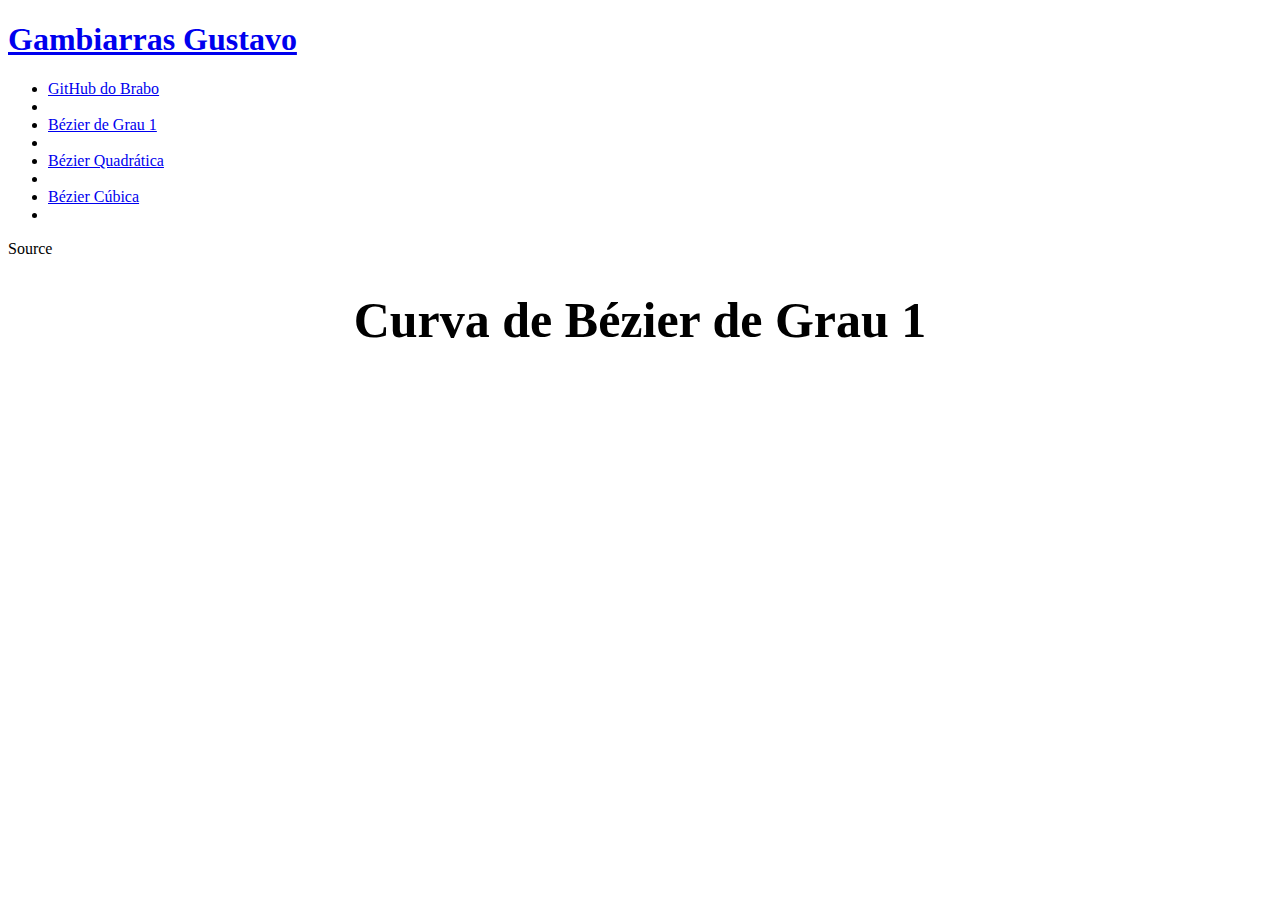
==== grau1.html @ f913efc0 "linear e cubica ok" ====
<!DOCTYPE html>
<html>
<head>
  <meta charset="UTF-8"/>
  <meta name="viewport" content="width=device-width, initial-scale=1, minimum-scale=1, maximum-scale=1, user-scalable=no"/>
  <meta name="apple-mobile-web-app-capable" content="yes"/>
  <meta name="apple-touch-fullscreen" content="yes"/>
  <meta name="msapplication-tap-highlight" content="no"/>
  <link rel="stylesheet" href="../Curve/style.css"/>
  <script src="../Curve/jquery.js"></script>
  <script src="../Curve/paper.js"></script>
  <script src="../Curve/codemirror.js"></script>
  <script src="../Curve/scripts.js"></script>
  <title>Paper.js — Path Simplification</title>
</head>
  <body class="fullscreen">
    <nav>
      <h1><a href="https://www.google.com.br">Gambiarras Gustavo</a></h1>
<ul>
  <li><a href="https://www.google.com.br">GitHub do Brabo</a>
  </li>
  <li class="spacer"></li>
  <li><a href="https://www.google.com.br">Bézier de Grau 1</a>
  <li class="spacer"></li>
  <li><a href="https://www.google.com.br">Bézier Quadrática</a>
  <li class="spacer"></li>
    <li><a href="https://www.google.com.br">Bézier Cúbica</a>
  <li class="spacer"></li>
    </nav>
<article><div class="paperscript">
<div class="buttons">
<div class="button run">Source</div>
<div class="explain">

</div>
</div>
<h1 style="text-align: center; font-size: 50px">Curva de Bézier de Grau 1</h1>

<script type="text/paperscript" canvas="canvas-1">
  function calc_pontos(P) {
    var t = 0.025;
    var cont = 0;
    var resultados = [0,0,0,0,0,0,0,0,0,0,0,0,0,0,0,0,0,0,0,
                      0,0,0,0,0,0,0,0,0,0,0,0,0,0,0,0,0,0,0,0];
    while (t < 1) {
      resultados[cont] = P[0]*(1-t) + P[1]*t;
      cont += 1;
      t += 0.025;
    }
    return resultados;
  }
  // 250 450 20 110 500 60

  var R = [250, 450];
  var G = [500, 60];

  var Px = [R[0], G[0]];
  var Py = [R[1], G[1]];

  var firstPoint = new Point(R[0], R[1]);
  var secondPoint = new Point(G[0], G[1]);

  var path = new Path(firstPoint, secondPoint);
  path.strokeColor = 'black';
  path.strokeWidth = 5;

  p = new Path.Circle(R, 10)
  p.fillColor='red';
  
  var pontos_X = calc_pontos(Px);
  var pontos_Y = calc_pontos(Py);
  
  ponto = new Point(pontos_X[0],pontos_Y[0])
  var caminho_ini = new Path(R, ponto);
  caminho_ini.strokeColor = 'red';
  caminho_ini.strokeWidth = 3;
  p = new Path.Circle(ponto, 3.5)
  p.fillColor='purple';
  
  
  for (var i = 0; i < 37; i++) {
      ponto_A = new Point(pontos_X[i],pontos_Y[i])
      ponto_B = new Point(pontos_X[i+1],pontos_Y[i+1])
      var caminho = new Path(ponto_A, ponto_B);
      caminho.strokeColor = 'red';
      caminho.strokeWidth = 3;
      p = new Path.Circle(ponto_A, 3.5)
      p.fillColor='purple';
    }  
    
    ponto = new Point(pontos_X[i],pontos_Y[i])
    var caminho_fim = new Path(ponto, G);
    caminho_fim.strokeColor = 'red';
    caminho_fim.strokeWidth = 3;
    p = new Path.Circle(ponto, 3.5)
    p.fillColor='purple';
    
    ponto = new Point(pontos_X[i+1],pontos_Y[i+1])
    p = new Path.Circle(ponto, 3.5)
    p.fillColor='purple';
    
    p = new Path.Circle(G, 10)
    p.fillColor='green';
</script>
<div class="canvas">
    <canvas resize="true" id="canvas-1"></canvas>
</div>
</div>
</article>
  </body>
</html>
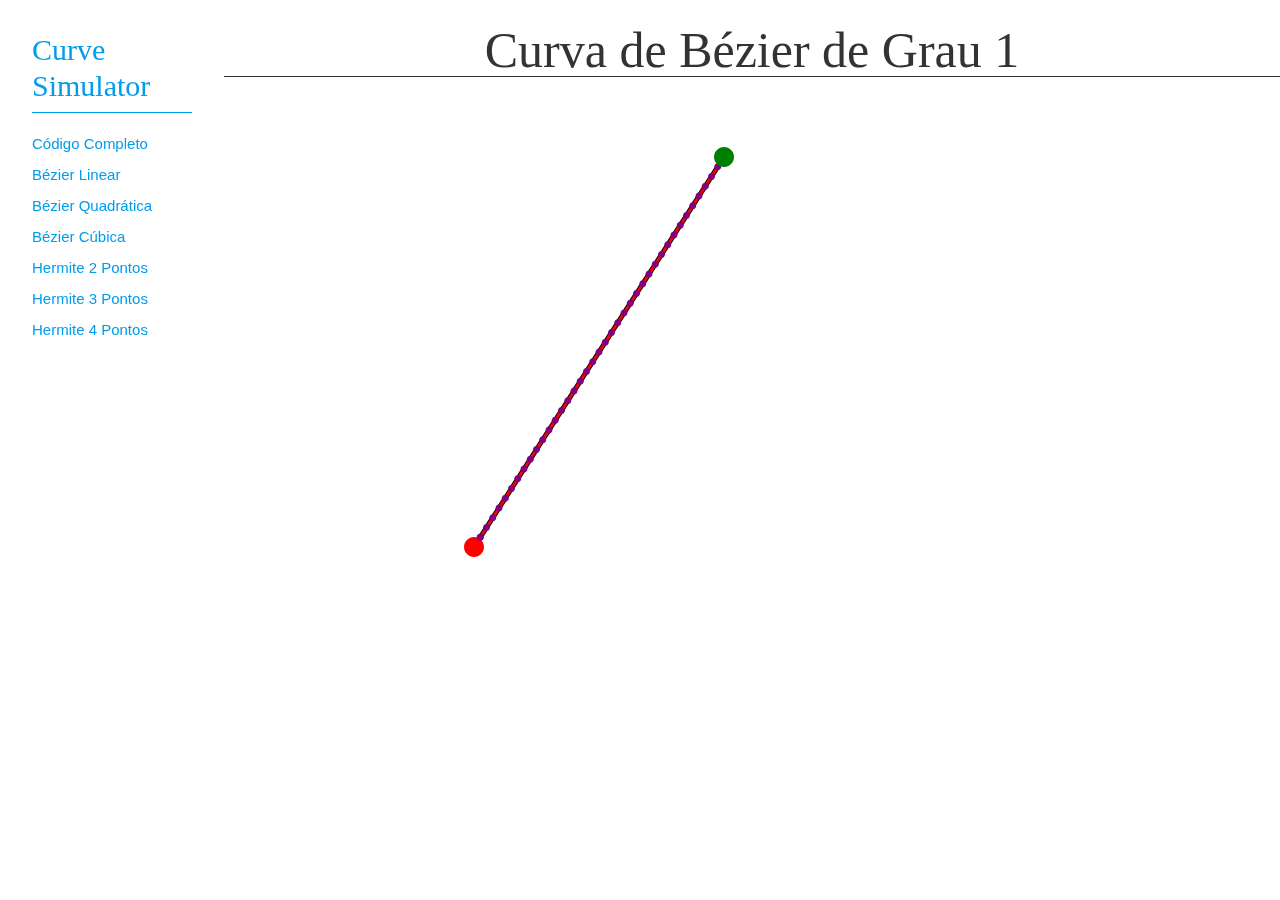
==== commit 3cc71b98: "Fixed paths" ====
--- a/grau1.html
+++ b/grau1.html
@@ -7,27 +7,35 @@
   <meta name="apple-mobile-web-app-capable" content="yes"/>
   <meta name="apple-touch-fullscreen" content="yes"/>
   <meta name="msapplication-tap-highlight" content="no"/>
-  <link rel="stylesheet" href="../Curve/style.css"/>
-  <script src="../Curve/jquery.js"></script>
-  <script src="../Curve/paper.js"></script>
-  <script src="../Curve/codemirror.js"></script>
-  <script src="../Curve/scripts.js"></script>
+  <link rel="stylesheet" href="./style.css"/>
+  <script src="./jquery.js"></script>
+  <script src="./paper.js"></script>
+  <script src="./codemirror.js"></script>
+  <script src="./scripts.js"></script>
   <title>Paper.js — Path Simplification</title>
 </head>
   <body class="fullscreen">
     <nav>
-      <h1><a href="https://www.google.com.br">Gambiarras Gustavo</a></h1>
-<ul>
-  <li><a href="https://www.google.com.br">GitHub do Brabo</a>
-  </li>
-  <li class="spacer"></li>
-  <li><a href="https://www.google.com.br">Bézier de Grau 1</a>
-  <li class="spacer"></li>
-  <li><a href="https://www.google.com.br">Bézier Quadrática</a>
-  <li class="spacer"></li>
-    <li><a href="https://www.google.com.br">Bézier Cúbica</a>
-  <li class="spacer"></li>
-    </nav>
+      <h1><a href="https://github.com/gustavomrv/Bezier_and_Hermite_Curves">Curve Simulator</a></h1>
+      <ul>  
+      <li><a href="https://github.com/gustavomrv/Bezier_and_Hermite_Curves">Código Completo</a>
+      <li class="spacer"></li>
+      <li><a href="./grau1.html">Bézier Linear</a>
+      <li class="spacer"></li>
+      <li><a href="./quadratica.html">Bézier Quadrática</a>
+      <li class="spacer"></li>
+        <li><a href="./cubica.html">Bézier Cúbica</a>
+      <li class="spacer"></li>
+      <li class="spacer"></li>
+        <li><a href="./hermite2.html">Hermite 2 Pontos</a>
+      <li class="spacer"></li>
+      <li class="spacer"></li>
+        <li><a href="./hermite3.html">Hermite 3 Pontos</a>
+      <li class="spacer"></li>
+      <li class="spacer"></li>
+        <li><a href="./hermite4.html">Hermite 4 Pontos</a>
+      <li class="spacer"></li>
+      </nav>
 <article><div class="paperscript">
 <div class="buttons">
 <div class="button run">Source</div>
--- a/style.css
+++ b/style.css
@@ -0,0 +1,653 @@
+@charset "UTF-8";
+form,
+img,
+ul,
+ol,
+table,
+td,
+article,
+figure,
+figcaption {
+  margin: 0;
+  padding: 0;
+  border: 0; }
+
+a {
+  outline: none;
+  border: 0; }
+
+ul,
+ol {
+  list-style: none outside none; }
+
+table {
+  border-spacing: 0; }
+
+td {
+  vertical-align: top; }
+
+html {
+  -webkit-text-size-adjust: none; }
+
+html,
+body {
+  margin: 0;
+  height: 100%; }
+
+body {
+  background: #fff;
+  margin: 0;
+  width: 996px; }
+
+select,
+input,
+textarea {
+  font-size: 12px;
+  margin: 0;
+  color: #000; }
+
+a {
+  text-decoration: none; }
+
+/* Fonts */
+@font-face {
+  font-family: "Superstudio";
+  font-weight: normal;
+  font-style: normal;
+  src: url("http://assets.paperjs.org/fonts/superstudio.eot");
+  src: url("http://assets.paperjs.org/fonts/superstudio.eot?#iefix") format("embedded-opentype"), url("http://assets.paperjs.org/fonts/superstudio.woff") format("woff"), url("http://assets.paperjs.org/fonts/superstudio.ttf") format("truetype"), url("http://assets.paperjs.org/fonts/superstudio.svg#Superstudio") format("svg"); }
+
+@font-face {
+  font-family: "Akkurat-Mono";
+  font-weight: normal;
+  font-style: normal;
+  src: url("http://assets.paperjs.org/fonts/akkurat-mono.eot");
+  src: url("http://assets.paperjs.org/fonts/akkurat-mono.eot?#iefix") format("embedded-opentype"), url("http://assets.paperjs.org/fonts/akkurat-mono.woff") format("woff"), url("http://assets.paperjs.org/fonts/akkurat-mono.ttf") format("truetype"), url("http://assets.paperjs.org/fonts/akkurat-mono.svg#Akkurat-Mono") format("svg"); }
+
+@font-face {
+  font-family: "Executive";
+  font-weight: normal;
+  font-style: normal;
+  src: url("http://assets.paperjs.org/fonts/executive-regular.eot");
+  src: url("http://assets.paperjs.org/fonts/executive-regular.eot?#iefix") format("embedded-opentype"), url("http://assets.paperjs.org/fonts/executive-regular.woff") format("woff"), url("http://assets.paperjs.org/fonts/executive-regular.ttf") format("truetype"), url("http://assets.paperjs.org/fonts/executive-regular.svg#Executive") format("svg"); }
+
+@font-face {
+  font-family: "Executive";
+  font-weight: normal;
+  font-style: italic;
+  src: url("http://assets.paperjs.org/fonts/executive-italic.eot");
+  src: url("http://assets.paperjs.org/fonts/executive-italic.eot?#iefix") format("embedded-opentype"), url("http://assets.paperjs.org/fonts/executive-italic.woff") format("woff"), url("http://assets.paperjs.org/fonts/executive-italic.ttf") format("truetype"), url("http://assets.paperjs.org/fonts/executive-italic.svg#Executive") format("svg"); }
+
+@font-face {
+  font-family: "Executive";
+  font-weight: bold;
+  font-style: normal;
+  src: url("http://assets.paperjs.org/fonts/executive-medium.eot");
+  src: url("http://assets.paperjs.org/fonts/executive-medium.eot?#iefix") format("embedded-opentype"), url("http://assets.paperjs.org/fonts/executive-medium.woff") format("woff"), url("http://assets.paperjs.org/fonts/executive-medium.ttf") format("truetype"), url("http://assets.paperjs.org/fonts/executive-medium.svg#Executive") format("svg"); }
+
+body,
+select,
+input,
+textarea,
+.tutorial h2,
+.reference h2,
+.text {
+  font-family: "Executive", "Lucida Grande", Geneva, Verdana, Arial, sans-serif; }
+
+body,
+.text {
+  font-size: 15px;
+  line-height: 21px;
+  text-rendering: optimizeLegibility;
+  -webkit-font-smoothing: antialiased;
+  font-smoothing: antialiased; }
+
+tt,
+pre,
+.CodeMirror {
+  font-family: "Akkurat-Mono", Menlo, Consolas, "Vera Mono", monospace;
+  font-size: 13px;
+  line-height: 18px; }
+
+h1,
+h2 {
+  font-family: "Superstudio";
+  font-weight: normal;
+  font-size: 30px;
+  line-height: 36px;
+  padding-top: 32px;
+  padding-bottom: 8px;
+  border-bottom: 1px solid;
+  margin: 0 0 20px 0; }
+
+h3,
+h4,
+h5 {
+  font-weight: bold;
+  font-size: 1em; }
+
+h4 {
+  display: inline; }
+  h4 + p {
+    margin-top: 20px; }
+
+h5 {
+  display: inline-block;
+  vertical-align: baseline;
+  zoom: 1;
+  *display: inline;
+  *vertical-align: auto; }
+
+h1 .version {
+  vertical-align: top;
+  float: right; }
+
+.tutorial h2,
+.reference h2 {
+  font-size: 15px;
+  line-height: 21px;
+  padding: 0; }
+
+.tutorial h2 {
+  font-size: 20px;
+  line-height: 28px;
+  border: 0;
+  padding-top: 30px;
+  margin-top: -30px; }
+.tutorial section {
+  margin-bottom: 30px; }
+
+/* Column Layout */
+nav,
+article,
+aside {
+  float: left;
+  margin-left: 32px; }
+
+nav {
+  width: 160px;
+  position: fixed;
+  overflow-x: hidden;
+  overflow-y: auto;
+  padding: 0 21px 32px 0;
+  top: 0;
+  bottom: 0;
+  z-index: 1; }
+
+article {
+  position: relative;
+  margin: 0 0 32px 224px;
+  z-index: 0;
+  width: 540px; }
+  article.examples {
+    width: 772px; }
+
+aside,
+aside h1,
+aside .fixed {
+  width: 200px; }
+
+/* Fullscreen */
+body.fullscreen {
+  overflow: hidden; }
+  body.fullscreen article {
+    position: absolute;
+    overflow: hidden;
+    width: auto;
+    padding: 0;
+    left: 0;
+    top: 0;
+    right: 0;
+    bottom: 0;
+    margin-bottom: 0; }
+    body.fullscreen article .paperscript {
+      height: 100%;
+      margin-bottom: 0; }
+    body.fullscreen article .canvas,
+    body.fullscreen article canvas[resize] {
+      width: 100%;
+      height: 100%; }
+
+/* Menu */
+nav ul,
+aside ul {
+  padding: 0;
+  list-style: none;
+  margin: 0; }
+  nav ul li,
+  aside ul li {
+    padding: 0;
+    margin: 0 0 0 1em;
+    text-indent: -1em; }
+    nav ul li.spacer,
+    aside ul li.spacer {
+      margin-top: 10px; }
+
+/* Colours and Links */
+nav,
+nav a {
+  color: #009dec;
+  border-bottom-color: #009dec; }
+nav ul a:hover,
+nav ul .active > a {
+  background: #e3f4fc; }
+
+aside,
+aside a {
+  color: #e4141b;
+  border-bottom-color: #e4141b; }
+aside a:hover,
+aside .active > * {
+  background: #fce6e6; }
+
+/* Content Styles */
+article {
+  /* Text Content */ }
+  article,
+  article a {
+    color: #333333; }
+  article a {
+    border-bottom: 1px solid; }
+  article a:hover,
+  article a:hover em {
+    background: #e5e5e5; }
+  article em {
+    font-style: normal;
+    background: #efefef; }
+  article p,
+  article ul,
+  article ol {
+    margin: 0 10px 20px 0; }
+    article p.small,
+    article ul.small,
+    article ol.small {
+      margin-bottom: 10px; }
+  article figure,
+  article .CodeMirror,
+  article .paperscript {
+    margin-bottom: 20px; }
+  article ul,
+  article ol {
+    padding: 0;
+    list-style: none outside none; }
+  article ul ul,
+  article ul ol,
+  article ol ul,
+  article ol ol {
+    margin-bottom: 0; }
+  article ul > li {
+    margin-left: 1em;
+    position: relative; }
+    article ul > li:before {
+      content: '–';
+      position: absolute;
+      left: -1em; }
+  article ol {
+    counter-reset: item; }
+  article ol > li {
+    margin-left: 1.5em;
+    position: relative; }
+    article ol > li:before {
+      position: absolute;
+      left: -1.5em;
+      content: counter(item,upper-latin) ") ";
+      counter-increment: item; }
+
+section {
+  clear: both;
+  margin: 0 0 20px;
+  padding: 0; }
+
+.column {
+  width: 260px;
+  float: left; }
+  .column + .column {
+    margin-left: 20px; }
+
+.row {
+  clear: both; }
+
+.donation {
+  padding-bottom: 20px; }
+  .donation input,
+  .donation select {
+    margin-right: 0.35em; }
+
+.note {
+  padding: 8px;
+  margin: 0 10px 19px;
+  background: #f4f4f4;
+  clear: both; }
+  .note .resource {
+    margin: 0; }
+  .note > :last-child {
+    margin-bottom: -21px; }
+
+/* Blocks */
+.block {
+  display: table;
+  margin-bottom: 20px;
+  *zoom: 1; }
+  .block:before, .block:after {
+    content: " ";
+    display: table; }
+  .block:after {
+    clear: both; }
+  .block .note {
+    margin: 0 10px 0 0; }
+  .block .CodeMirror {
+    height: auto;
+    margin-bottom: 20px; }
+  .block .paperscript:last-child {
+    margin-bottom: 0; }
+  .block svg {
+    display: block; }
+  .block .left,
+  .block .right {
+    float: none;
+    display: table-cell;
+    vertical-align: middle; }
+  .block .left {
+    padding-right: 20px; }
+  .block + .block {
+    border-top: 1px dotted #000;
+    padding-top: 20px; }
+
+/* Thumbnails */
+.thumbnails {
+  margin-right: -23px; }
+
+.thumbnail {
+  float: left;
+  width: 242px;
+  margin: 0 23px 23px 0; }
+
+.download {
+  margin-bottom: 20px; }
+  .download .image {
+    float: left;
+    margin-right: 8px; }
+
+.thumbnail .resource a,
+.download .image a {
+  border: 0 !important;
+  background: none !important; }
+
+.reference h1,
+.reference h2,
+.reference h3,
+.reference h4 {
+  font-size: 15px;
+  font-weight: normal;
+  margin: 0; }
+.reference h1,
+.reference h2,
+.reference h3 {
+  height: 19px;
+  border-bottom: 1px solid;
+  margin-bottom: 20px; }
+.reference h2 a {
+  font-weight: bold; }
+.reference h3 {
+  margin-top: 20px;
+  border-bottom-style: dotted; }
+.reference h4 {
+  font-weight: bold; }
+  .reference h4 .description {
+    font-weight: normal; }
+    .reference h4 .description:before {
+      content: ' — '; }
+  .reference h4 + ul, .reference h4 + pre, .reference h4 + .paperscript {
+    margin-top: 10px;
+    margin-bottom: 20px; }
+.reference a tt {
+  line-height: 18px; }
+.reference ul,
+.reference p {
+  margin-bottom: 20px; }
+.reference hr {
+  border: none;
+  border-bottom: 1px dotted; }
+.reference .reference-list ul,
+.reference .reference-inherited ul {
+  margin-left: 20px; }
+.reference .reference-inherited ul li {
+  text-indent: -30px;
+  padding-left: 30px; }
+.reference ul.reference-classes {
+  padding-bottom: 4px; }
+  .reference ul.reference-classes li {
+    margin: 0;
+    text-indent: 0; }
+  .reference ul.reference-classes ul {
+    margin: 0 0 10px 10px; }
+  .reference ul.reference-classes h2,
+  .reference ul.reference-classes h3,
+  .reference ul.reference-classes hr {
+    margin: 10px 0 10px 0; }
+  .reference ul.reference-classes .first h2 {
+    margin-top: 0; }
+  * html .reference ul.reference-classes img {
+    margin-top: 5px; }
+.reference ul.member-list li {
+  margin-left: 2em;
+  margin-bottom: 16px;
+  text-indent: -2em; }
+  .reference ul.member-list li:before {
+    display: none; }
+.reference .reference-members {
+  margin-bottom: 20px; }
+.reference .member-group-text {
+  margin-bottom: 20px; }
+.reference .member-description {
+  border: 1px solid #999;
+  border-top: 0;
+  margin: 20px 0 20px 0; }
+.reference .member-header {
+  border-top: 1px solid #999;
+  padding: 10px;
+  *zoom: 1; }
+  .reference .member-header .member-link {
+    float: left; }
+  .reference .member-header .member-close {
+    float: right; }
+  .reference .member-header:before, .reference .member-header:after {
+    content: " ";
+    display: table; }
+  .reference .member-header:after {
+    clear: both; }
+.reference .member-text {
+  border-top: 1px dashed #999;
+  padding: 10px 10px 0 10px;
+  margin-bottom: -6px; }
+  .reference .member-text ul ul,
+  .reference .member-text ul ol,
+  .reference .member-text ol ul,
+  .reference .member-text ol ol,
+  .reference .member-text ul p,
+  .reference .member-text ol p {
+    margin-bottom: 10px; }
+.reference .member-link {
+  text-indent: -30px;
+  padding-left: 30px; }
+
+.CodeMirror pre {
+  margin: 0;
+  padding: 0;
+  background: transparent; }
+.paperscript .CodeMirror {
+  height: 100%; }
+
+.CodeMirror-scroll {
+  min-height: 100%;
+  overflow: auto; }
+
+.CodeMirror-gutter {
+  position: absolute;
+  left: 0;
+  top: 0;
+  min-width: 30px;
+  height: 100%;
+  background-color: #f4f4f4;
+  border-right: 1px solid #999; }
+
+.CodeMirror-gutter-text {
+  color: #aaa;
+  text-align: right;
+  padding: 2px 8px 2px 8px; }
+  .CodeMirror-gutter-text pre {
+    font-size: 10px; }
+
+.CodeMirror-lines {
+  background: #ffffff;
+  padding: 2px 0 2px 8px; }
+  .CodeMirror-lines pre.highlight {
+    background-color: #edf5fc; }
+
+.CodeMirror-cursor {
+  z-index: 10;
+  position: absolute;
+  visibility: hidden;
+  border-left: 1px solid #7c7c7c !important;
+  height: 18px; }
+
+.CodeMirror-selected {
+  background: #ccc !important;
+  color: HighlightText !important;
+  padding: 2px 0 2px 0; }
+
+.CodeMirror-focused .CodeMirror-cursor {
+  visibility: visible; }
+.CodeMirror-focused .CodeMirror-selected {
+  background: Highlight !important; }
+
+.CodeMirror-matchingbracket {
+  background: #e3fc8d !important; }
+
+.CodeMirror-nonmatchingbracket {
+  color: #d62a28 !important; }
+
+/* JavaScript & HTML Modes */
+span.cm-keyword {
+  color: #ff7800; }
+span.cm-atom, span.cm-number {
+  color: #3b5bb5; }
+span.cm-def, span.cm-variable-2, span.cm-variable-3 {
+  color: #3a4a64; }
+span.cm-variable {
+  color: #000; }
+span.cm-property {
+  color: #000; }
+span.cm-operator {
+  color: #000; }
+span.cm-comment {
+  color: #8c868f; }
+span.cm-string {
+  color: #409b1c; }
+span.cm-meta {
+  color: #555; }
+span.cm-error {
+  color: #f30; }
+span.cm-qualifier {
+  color: #555; }
+span.cm-builtin {
+  color: #30a; }
+span.cm-bracket {
+  color: #cc7; }
+span.cm-tag {
+  font-weight: bold;
+  color: #3b5bb5; }
+span.cm-attribute {
+  font-style: italic;
+  color: #3b5bb5; }
+
+.paperscript {
+  position: relative; }
+  .paperscript .buttons {
+    position: absolute;
+    right: 0;
+    z-index: 1; }
+  .paperscript .button,
+  .paperscript .explain {
+    float: right;
+    display: none;
+    font-size: 12px;
+    line-height: 16px;
+    padding: 2px 6px;
+    border-radius: 4px;
+    -moz-border-radius: 4px;
+    -webkit-border-radius: 4px;
+    margin: 8px 8px 0 0; }
+  .paperscript .button {
+    background: #eee; }
+  .paperscript .explain {
+    background: #e3f4fc; }
+  .paperscript .explain, .paperscript:hover .button {
+    display: inline-block; }
+  .paperscript .button:hover {
+    background: #ddd;
+    cursor: pointer; }
+  .paperscript .tools {
+    display: inline; }
+  .paperscript .source {
+    overflow: auto;
+    border: 1px solid #999; }
+  .paperscript .CodeMirror {
+    margin: 0 !important; }
+  .paperscript .CodeMirror-gutter-text,
+  .paperscript .CodeMirror-lines {
+    padding-top: 10px;
+    padding-bottom: 10px; }
+  .paperscript .canvas {
+    line-height: 0; }
+  .paperscript .canvas.border canvas {
+    border: 1px solid #999; }
+  .paperscript.split .canvas {
+    border: 1px solid #999;
+    border-top: 0; }
+
+/* Documentation */
+li.expandable-list ul {
+  display: none; }
+li.expandable-list.expanded a.arrow {
+  background: url(assets/arrow-open.gif) no-repeat; }
+li.expandable-list.expanded ul {
+  display: block; }
+li.expandable-list a.arrow {
+  width: 8px;
+  height: 8px;
+  display: inline-block;
+  background: url(assets/arrow-close.gif) no-repeat;
+  border-bottom: 0;
+  padding-right: 4px; }
+
+/* Tutorials */
+ul.tutorial-index {
+  margin: 0;
+  padding-left: 0; }
+  ul.tutorial-index > li:before {
+    display: none; }
+  article ul.tutorial-index {
+    margin-bottom: 29px; }
+
+/* Helpers */
+.clear {
+  clear: both; }
+
+.float-left {
+  float: left; }
+
+.float-right {
+  float: right; }
+
+.hidden {
+  display: none !important; }
+
+.fixed {
+  position: fixed;
+  overflow: hidden;
+  top: 0;
+  bottom: 0; }
+
+.small {
+  font-size: 0.9em; }